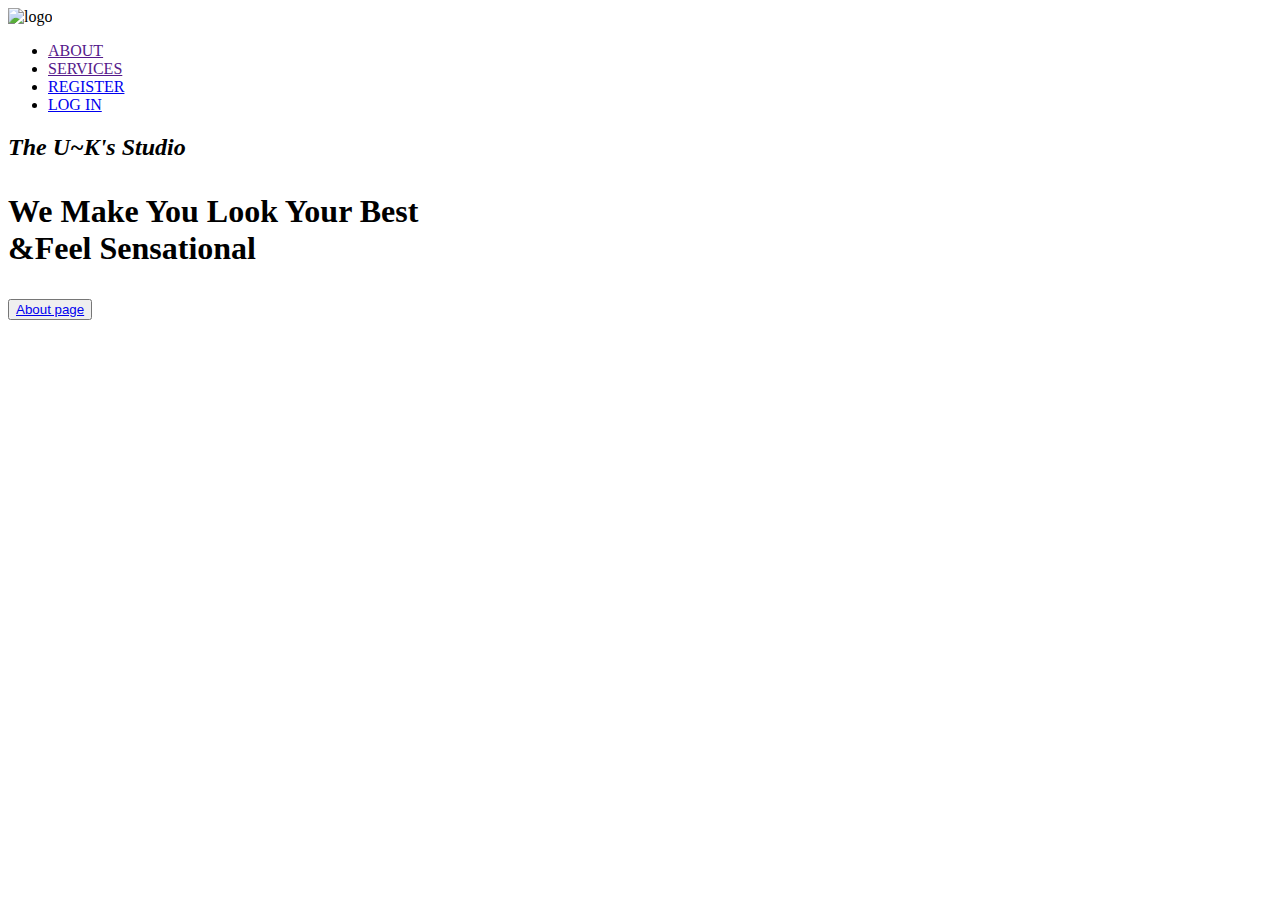
==== index.html @ eb5fd29e "ummulkhair" ====
<!DOCTYPE html>
<html lang="en">
<head>
    <meta charset="UTF-8">
    <meta name="viewport" content="width=device-width, initial-scale=1.0">
    <meta http-equiv="X-UA-Compatible" content="ie=edge">
    <link rel="stylesheet" href="index.css">
    <title>PROJECT1</title>
</head>
<body>
    <header class="sub">
        <nav class="main">
            <img src="pics/" height="30%" width="50%" alt="logo">
            <nav class="anything">
                <ul>
                    <li><a href="">ABOUT</a></li>
                    <li><a href="">SERVICES</a></li>
                    <li><a href="./register/register.html">REGISTER</a></li>
                    <li><a href="./SIGNIN/log_in.html">LOG IN</a></li> 
                </ul>
            </nav>
        </nav>
        

    </header>
    <div>
        <h2><i>The U~K's Studio </i></h2>
        <h1>
        <P>
        <b> We Make You Look Your Best<br> 
               &Feel Sensational</b>
            </P>
            </h1>  
            </div>
    <button class="btn" input type="button" value="button">
    <a href="./about/About.html">About page</a>
    </button>
    <script src="about/index.js "></script>
</body>
</html>
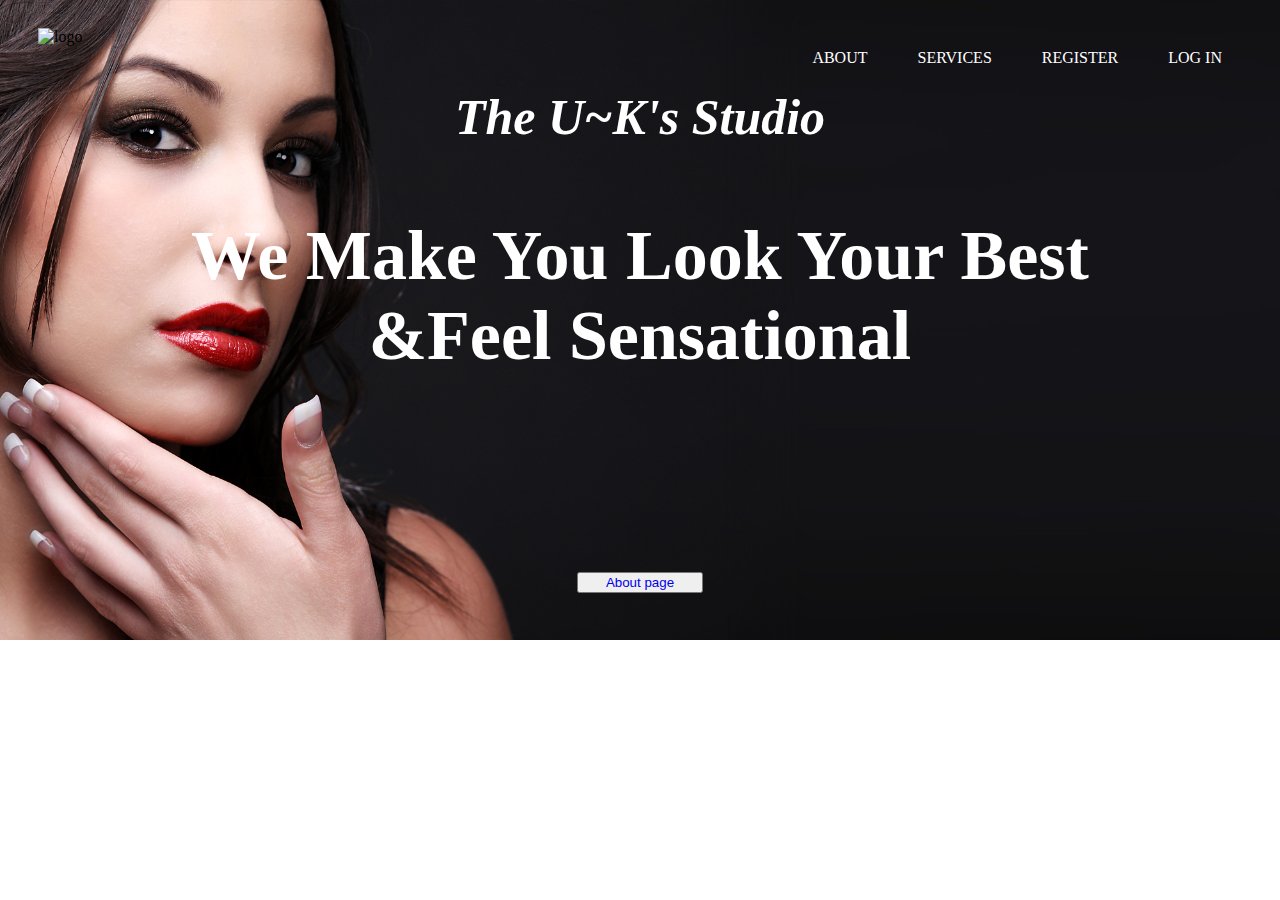
==== commit 33f29fa6: "ummulkhair" ====
--- a/index.html
+++ b/index.html
@@ -15,8 +15,8 @@
                 <ul>
                     <li><a href="">ABOUT</a></li>
                     <li><a href="">SERVICES</a></li>
-                    <li><a href="./register/register.html">REGISTER</a></li>
-                    <li><a href="./SIGNIN/log_in.html">LOG IN</a></li> 
+                    <li><a href="./others/register/register.html">REGISTER</a></li>
+                    <li><a href="./others/login/log_in.html">LOG IN</a></li> 
                 </ul>
             </nav>
         </nav>
@@ -33,8 +33,8 @@
             </h1>  
             </div>
     <button class="btn" input type="button" value="button">
-    <a href="./about/About.html">About page</a>
+    <a href="./others/about/About.html"">About page</a>
     </button>
-    <script src="about/index.js "></script>
+    <script src="/others/about/index.js "></script>
 </body>
 </html>--- a/index.css
+++ b/index.css
@@ -0,0 +1,46 @@
+body{
+    background-image: url(./image/red.jpg);
+    background-repeat: no-repeat;
+    background-size: cover;
+    background-blend-mode: difference;
+}
+h2{
+    text-align: center;
+    font-size: 50px;
+    color: white;
+}
+h1{
+    text-align:center;
+    font-size: 70px;
+    color:white;
+}
+.btn{
+    margin-left: 45%;
+    margin-top: 10%;
+    width: 10%;
+    height: 8%;
+}
+.anything{
+    float: right;
+}
+.anything li{
+    float:left;
+    text-decoration: none;
+    list-style: none;
+    margin-top: 25px;
+    margin-right: 50px;
+    color:white;
+}
+img{
+    margin-top: 20px;
+   margin-left: 30px;
+}
+li a{
+    text-decoration: none;
+    color: white;
+}
+.btn a{
+    text-decoration: none;
+}
+
+
